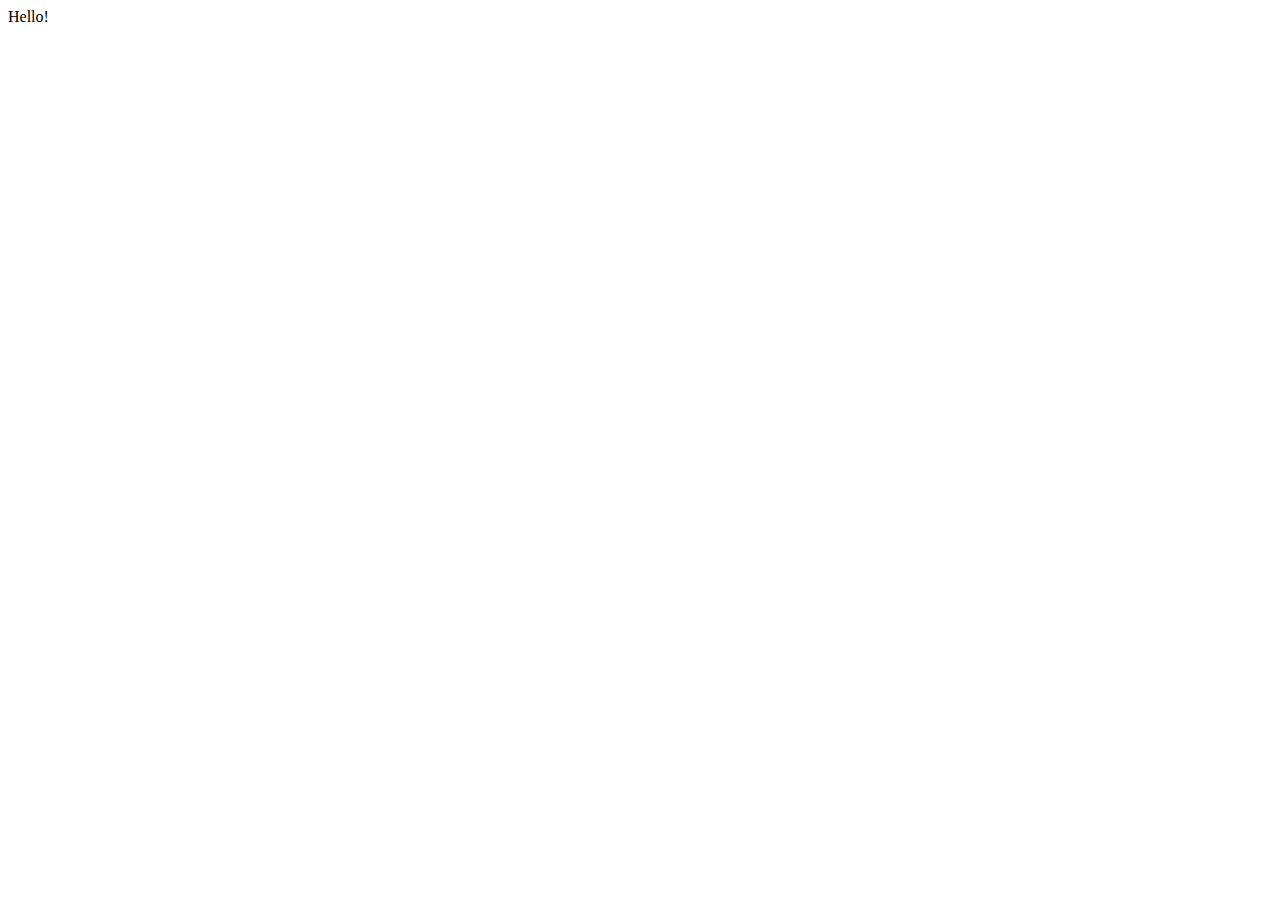
==== index.html @ 789985bb "UL: Index has simple copied donut chart" ====
<!DOCTYPE html>
<html lang="en">
<head>
  <meta charset="UTF-8">
  <meta http-equiv="X-UA-Compatible" content="IE=edge">
  <meta name="viewport" content="width=device-width, initial-scale=1.0">
  <title>Designfeld</title>
</head>
<body>
  Hello!
  <form></form>
  <script src="https://d3js.org/d3.v4.min.js"></script>
  <script src="circle.js"></script>
</body>
</html>
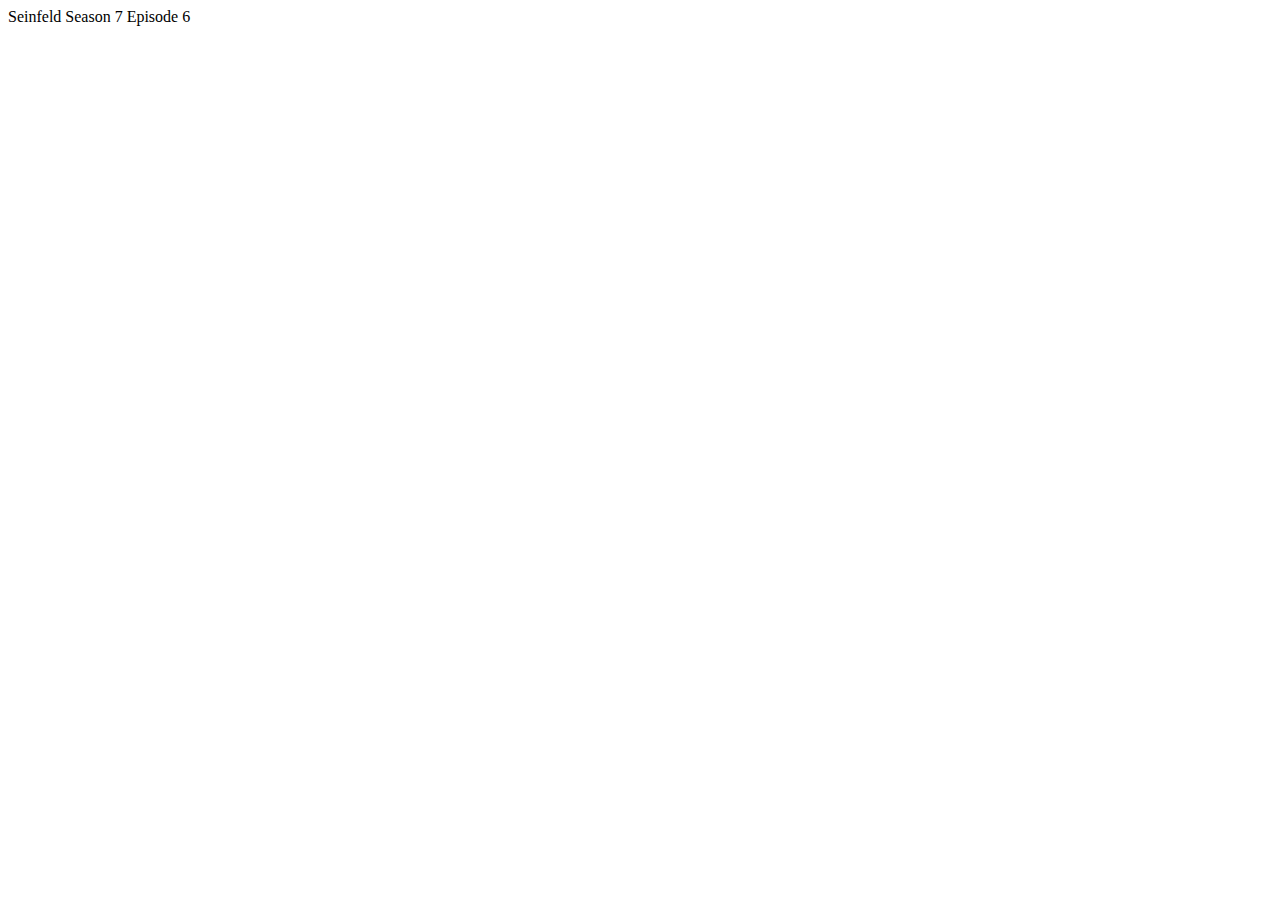
==== commit ca72b264: "UL: Working arcs in svg" ====
--- a/index.html
+++ b/index.html
@@ -7,9 +7,12 @@
   <title>Designfeld</title>
 </head>
 <body>
-  Hello!
-  <form></form>
-  <script src="https://d3js.org/d3.v4.min.js"></script>
+  Seinfeld Season 7 Episode 6
+  <!-- <form></form> -->
+  <div id="main">
+    <svg id="speakers"></svg>
+  </div>
+  <script src="https://d3js.org/d3.v7.min.js"></script>
   <script src="circle.js"></script>
 </body>
 </html>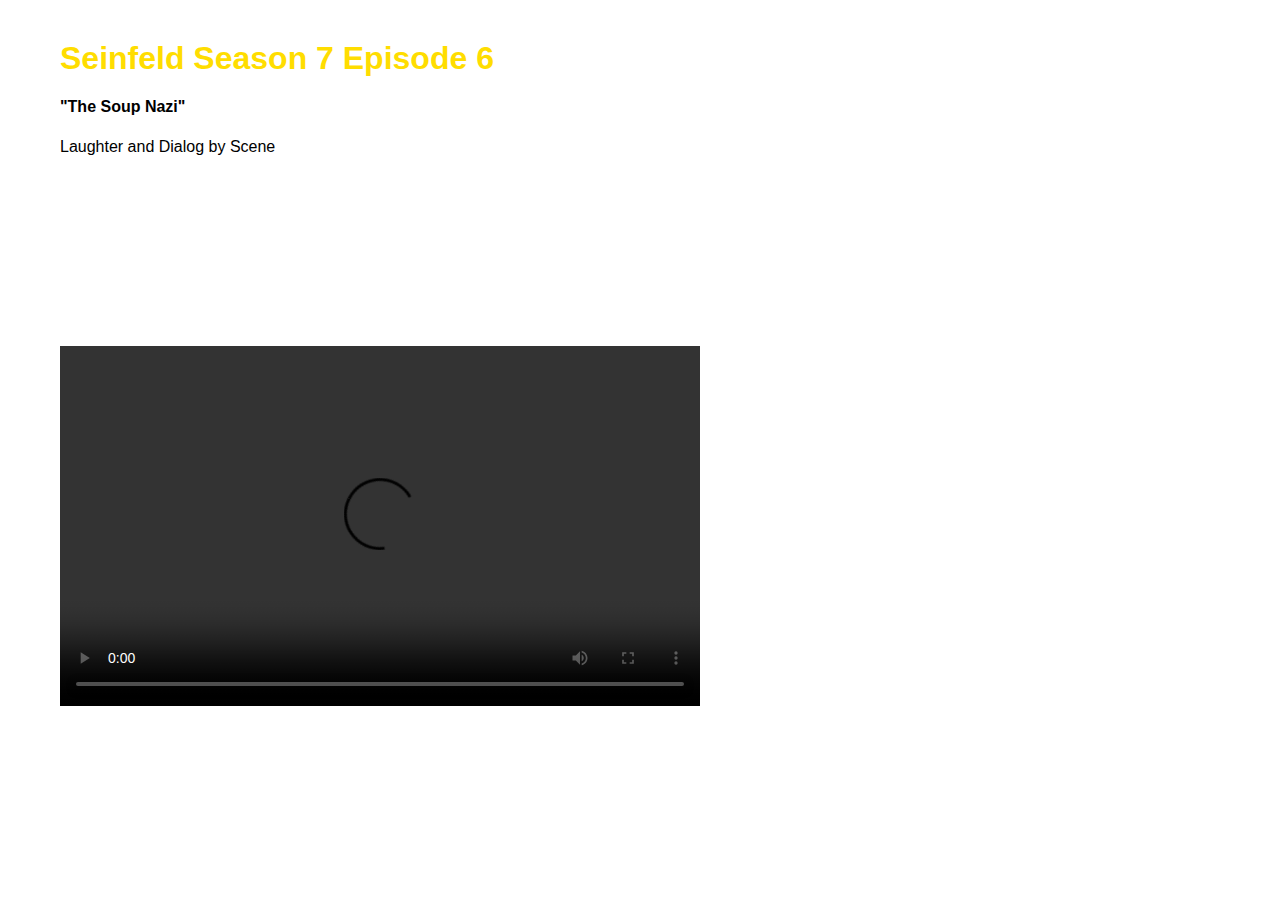
==== commit 3885a5d9: "UL: .csv refer to github not local folder" ====
--- a/index.html
+++ b/index.html
@@ -1,18 +1,50 @@
 <!DOCTYPE html>
 <html lang="en">
 <head>
-  <meta charset="UTF-8">
-  <meta http-equiv="X-UA-Compatible" content="IE=edge">
-  <meta name="viewport" content="width=device-width, initial-scale=1.0">
-  <title>Designfeld</title>
+  <script src="https://d3js.org/d3.v7.min.js"></script>
+  <link href="https://vjs.zencdn.net/7.18.1/video-js.css" rel="stylesheet" />
+  <!-- CSS only -->
+  <link href="https://cdn.jsdelivr.net/npm/bootstrap@5.2.0-beta1/dist/css/bootstrap.min.css" rel="stylesheet"
+    integrity="sha384-0evHe/X+R7YkIZDRvuzKMRqM+OrBnVFBL6DOitfPri4tjfHxaWutUpFmBp4vmVor" crossorigin="anonymous">
+  <link rel="stylesheet" href="main.css">
 </head>
+
 <body>
-  Seinfeld Season 7 Episode 6
-  <!-- <form></form> -->
-  <div id="main">
-    <svg id="speakers"></svg>
+  <h1>Seinfeld Season 7 Episode 6</h1>
+  <h4>"The Soup Nazi"</h4>
+  <p>Laughter and Dialog by Scene</p>
+  <div class="container-fluid">
+    <div class="row">
+      <!-- Circle -->
+      <div class="col-xxl-7" id="main">
+        <svg id="speakers"></svg>
+        <div id="character_picker_wrapper">
+          <form id="character_picker"></form>
+        </div>
+      </div>
+      <!-- Right Sidebar -->
+      <div class="col-xxl-5">
+        <div id="svgLine"></div>
+        <div id="tooltip_wrapper"></div>
+        <div id="video_wrapper">
+          <video id="seinfeld" class="video-js" controls preload="auto" width="640" height="360" data-setup="{}">
+            <source src="s07.mp4" type="video/mp4" />
+            <p class="vjs-no-js">
+              To view this video please enable JavaScript, and consider upgrading to a
+              web browser that
+              <a href="https://videojs.com/html5-video-support/" target="_blank">supports HTML5 video</a>
+            </p>
+          </video>
+        </div>
+      </div>
+    </div>
   </div>
-  <script src="https://d3js.org/d3.v7.min.js"></script>
+
+  <script src="https://vjs.zencdn.net/7.18.1/video.min.js"></script>
+  <script src="video_scripts.js"></script>
+  <script src="d3_scripts.js"></script>
   <script src="circle.js"></script>
+
 </body>
+
 </html>--- a/main.css
+++ b/main.css
@@ -0,0 +1,63 @@
+body {
+    font-family: "Lato", sans-serif;
+    margin: 40px 60px;
+}
+
+#top, h3 {
+    padding-left: 280px;
+}
+
+#top {
+    padding-top: 10px;
+    padding-bottom: 10px;
+    margin-bottom: 10px;
+    background-color: #001489;
+}
+
+h1 {
+    margin: 0;
+    color: #FFDD00;
+}
+
+h2 {
+    margin: 0 0 10px 0;
+    color: white;
+}
+
+#character_picker {
+    margin-top: 20px;
+    display: flex;
+    justify-content: center;
+}
+
+#character_picker label {
+    margin-right: 60px;
+    min-width: 60px;
+}
+
+#character_picker input {
+    margin-right: 8px;
+    width: 20px;
+    height: 20px;
+}
+
+#character_picker span {
+    font-size: 24px;
+}
+
+#character_picker img {
+    display: block;
+    border-radius: 16px;
+    border: 5px solid;
+    border-bottom: none;
+    border-right: none;
+}
+
+#character_picker input:not(:checked) ~img {
+    filter: saturate(0);
+    opacity: 0.7;
+}
+
+.tooltip {
+    min-height: 140px;
+}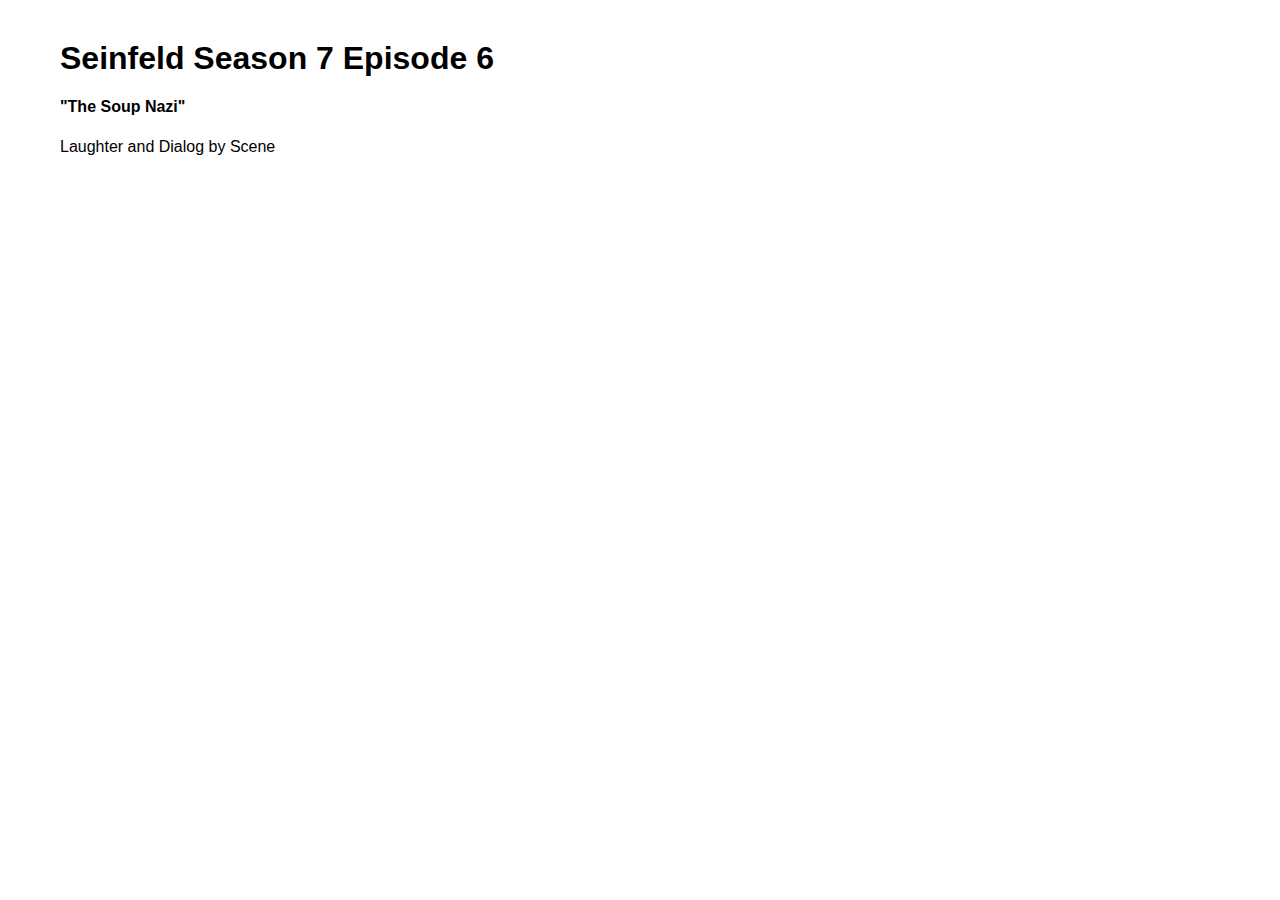
==== commit 70b4d03e: "UL: .css and references" ====
--- a/index.html
+++ b/index.html
@@ -23,7 +23,8 @@
         </div>
       </div>
       <!-- Right Sidebar -->
-      <div class="col-xxl-5">
+      <div id="right_sidebar" class="col-xxl-5">
+        <h2 id="scene_title"></h2>
         <div id="svgLine"></div>
         <div id="tooltip_wrapper"></div>
         <div id="video_wrapper">
--- a/main.css
+++ b/main.css
@@ -3,25 +3,17 @@
     margin: 40px 60px;
 }
 
-#top, h3 {
-    padding-left: 280px;
-}
-
-#top {
-    padding-top: 10px;
-    padding-bottom: 10px;
-    margin-bottom: 10px;
-    background-color: #001489;
-}
-
 h1 {
     margin: 0;
-    color: #FFDD00;
 }
 
 h2 {
-    margin: 0 0 10px 0;
-    color: white;
+    margin-left: 48px;
+    margin-bottom: 24px;
+}
+
+#right_sidebar {
+    display: none;
 }
 
 #character_picker {
